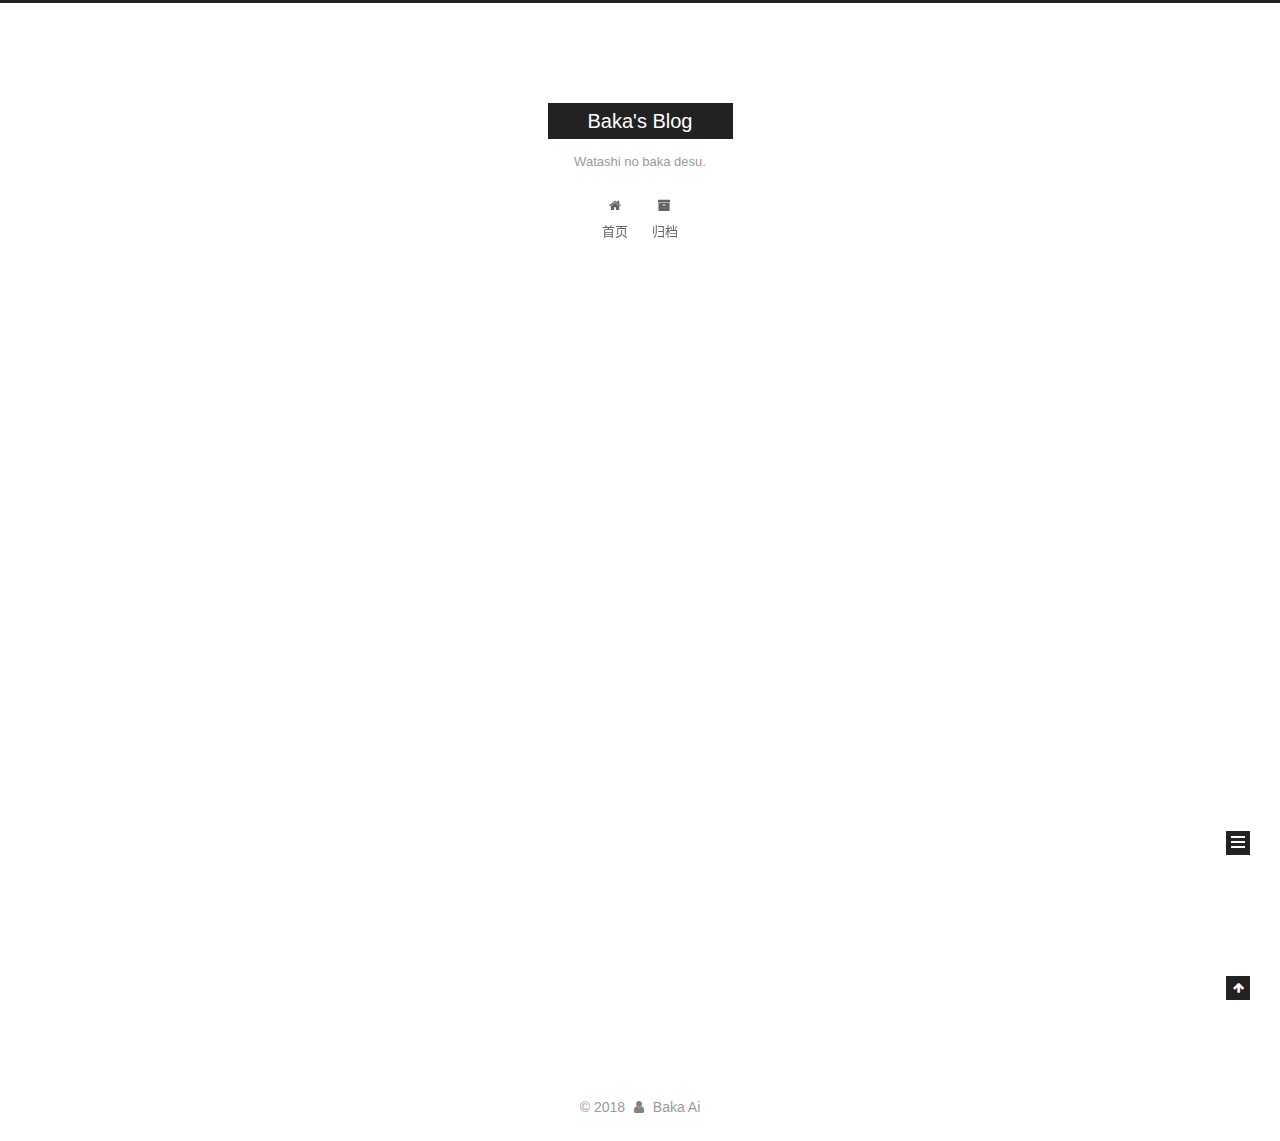
==== index.html @ 1a4aa537 "Site updated: 2018-03-25 15:03:00" ====
<!DOCTYPE html>



  


<html class="theme-next muse use-motion" lang="zh-CN">
<head>
  <meta charset="UTF-8"/>
<meta http-equiv="X-UA-Compatible" content="IE=edge" />
<meta name="viewport" content="width=device-width, initial-scale=1, maximum-scale=2"/>
<meta name="theme-color" content="#222">












<meta http-equiv="Cache-Control" content="no-transform" />
<meta http-equiv="Cache-Control" content="no-siteapp" />






















<link href="/lib/font-awesome/css/font-awesome.min.css?v=4.6.2" rel="stylesheet" type="text/css" />

<link href="/css/main.css?v=6.0.6" rel="stylesheet" type="text/css" />


  <link rel="apple-touch-icon" sizes="180x180" href="/images/apple-touch-icon-next.png?v=6.0.6">


  <link rel="icon" type="image/png" sizes="32x32" href="/images/favicon-32x32-next.png?v=6.0.6">


  <link rel="icon" type="image/png" sizes="16x16" href="/images/favicon-16x16-next.png?v=6.0.6">


  <link rel="mask-icon" href="/images/logo.svg?v=6.0.6" color="#222">









<script type="text/javascript" id="hexo.configurations">
  var NexT = window.NexT || {};
  var CONFIG = {
    root: '/',
    scheme: 'Muse',
    version: '6.0.6',
    sidebar: {"position":"left","display":"post","offset":12,"b2t":false,"scrollpercent":false,"onmobile":false},
    fancybox: false,
    fastclick: false,
    lazyload: false,
    tabs: true,
    motion: {"enable":true,"async":false,"transition":{"post_block":"fadeIn","post_header":"slideDownIn","post_body":"slideDownIn","coll_header":"slideLeftIn","sidebar":"slideUpIn"}},
    algolia: {
      applicationID: '',
      apiKey: '',
      indexName: '',
      hits: {"per_page":10},
      labels: {"input_placeholder":"Search for Posts","hits_empty":"We didn't find any results for the search: ${query}","hits_stats":"${hits} results found in ${time} ms"}
    }
  };
</script>


  




  <meta property="og:type" content="website">
<meta property="og:title" content="Baka&#39;s Blog">
<meta property="og:url" content="http://yoursite.com/index.html">
<meta property="og:site_name" content="Baka&#39;s Blog">
<meta property="og:locale" content="zh-CN">
<meta name="twitter:card" content="summary">
<meta name="twitter:title" content="Baka&#39;s Blog">






  <link rel="canonical" href="http://yoursite.com/"/>



<script type="text/javascript" id="page.configurations">
  CONFIG.page = {
    sidebar: "",
  };
</script>

  <title>Baka's Blog</title>
  









  <noscript>
  <style type="text/css">
    .use-motion .motion-element,
    .use-motion .brand,
    .use-motion .menu-item,
    .sidebar-inner,
    .use-motion .post-block,
    .use-motion .pagination,
    .use-motion .comments,
    .use-motion .post-header,
    .use-motion .post-body,
    .use-motion .collection-title { opacity: initial; }

    .use-motion .logo,
    .use-motion .site-title,
    .use-motion .site-subtitle {
      opacity: initial;
      top: initial;
    }

    .use-motion {
      .logo-line-before i { left: initial; }
      .logo-line-after i { right: initial; }
    }
  </style>
</noscript>

</head>

<body itemscope itemtype="http://schema.org/WebPage" lang="zh-CN">

  
  
    
  

  <div class="container sidebar-position-left 
  page-home">
    <div class="headband"></div>

    <header id="header" class="header" itemscope itemtype="http://schema.org/WPHeader">
      <div class="header-inner"> 

<div class="site-brand-wrapper">
  <div class="site-meta ">
    

    <div class="custom-logo-site-title">
      <a href="/" class="brand" rel="start">
        <span class="logo-line-before"><i></i></span>
        <span class="site-title">Baka's Blog</span>
        <span class="logo-line-after"><i></i></span>
      </a>
    </div>
      
        <p class="site-subtitle">Watashi no baka desu.</p>
      
  </div>

  <div class="site-nav-toggle">
    <button aria-label="切换导航栏">
      <span class="btn-bar"></span>
      <span class="btn-bar"></span>
      <span class="btn-bar"></span>
    </button>
  </div>
</div>

<nav class="site-nav">
  

  
    <ul id="menu" class="menu">
      
        
        
          
  <li class="menu-item menu-item-home">
    <a href="/" rel="section">
      <i class="menu-item-icon fa fa-fw fa-home"></i> <br />首页</a>
</li>

      
        
        
          
  <li class="menu-item menu-item-archives">
    <a href="/archives/" rel="section">
      <i class="menu-item-icon fa fa-fw fa-archive"></i> <br />归档</a>
</li>

      

      
    </ul>
  

  
    

  

  
</nav>


  



 </div>
    </header>

    


    <main id="main" class="main">
      <div class="main-inner">
        <div class="content-wrap">
          
          <div id="content" class="content">
            
  <section id="posts" class="posts-expand">
    
      

  

  
  
  

  

  <article class="post post-type-normal" itemscope itemtype="http://schema.org/Article">
  
  
  
  <div class="post-block">
    <link itemprop="mainEntityOfPage" href="http://yoursite.com/2018/03/25/hello-world/">

    <span hidden itemprop="author" itemscope itemtype="http://schema.org/Person">
      <meta itemprop="name" content="Baka Ai">
      <meta itemprop="description" content="">
      <meta itemprop="image" content="/images/avatar.gif">
    </span>

    <span hidden itemprop="publisher" itemscope itemtype="http://schema.org/Organization">
      <meta itemprop="name" content="Baka's Blog">
    </span>

    
      <header class="post-header">

        
        
          <h1 class="post-title" itemprop="name headline">
                
                <a class="post-title-link" href="/2018/03/25/hello-world/" itemprop="url">Hello World</a></h1>
        

        <div class="post-meta">
          <span class="post-time">
            
              <span class="post-meta-item-icon">
                <i class="fa fa-calendar-o"></i>
              </span>
              
                <span class="post-meta-item-text">发表于</span>
              
              <time title="创建于" itemprop="dateCreated datePublished" datetime="2018-03-25T14:41:55+08:00">2018-03-25</time>
            

            
            

            
          </span>

          

          
            
          

          
          

          

          

          

        </div>
      </header>
    

    
    
    
    <div class="post-body" itemprop="articleBody">

      
      

      
        
          
            <p>Welcome to <a href="https://blog.bakaawt.com/" target="_blank" rel="noopener">Baka’s Blog</a>! This is my first post.<br>欢迎来到我的博客！这是我的第一篇博文！<br>其实这个页面是用来示范的233，毕竟我还没学会MakeDown语言</p>
<h2 id="小标题"><a href="#小标题" class="headerlink" title="小标题"></a>小标题</h2><h3 id="大标题"><a href="#大标题" class="headerlink" title="大标题"></a>大标题</h3><figure class="highlight bash"><table><tr><td class="gutter"><pre><span class="line">1</span><br></pre></td><td class="code"><pre><span class="line">代码</span><br></pre></td></tr></table></figure>
<blockquote class="blockquote-center"><p>blah blah blah</p>
</blockquote>
<blockquote>
<p>内容</p>
</blockquote>
<p><em>强调内容</em></p>

          
        
      
    </div>

    

    
    
    

    

    

    

    <footer class="post-footer">
      

      

      

      
      
        <div class="post-eof"></div>
      
    </footer>
  </div>
  
  
  
  </article>


    
  </section>

  


          </div>
          

        </div>
        
          
  
  <div class="sidebar-toggle">
    <div class="sidebar-toggle-line-wrap">
      <span class="sidebar-toggle-line sidebar-toggle-line-first"></span>
      <span class="sidebar-toggle-line sidebar-toggle-line-middle"></span>
      <span class="sidebar-toggle-line sidebar-toggle-line-last"></span>
    </div>
  </div>

  <aside id="sidebar" class="sidebar">
    
    <div class="sidebar-inner">

      

      

      <section class="site-overview-wrap sidebar-panel sidebar-panel-active">
        <div class="site-overview">
          <div class="site-author motion-element" itemprop="author" itemscope itemtype="http://schema.org/Person">
            
              <p class="site-author-name" itemprop="name">Baka Ai</p>
              <p class="site-description motion-element" itemprop="description"></p>
          </div>

          
            <nav class="site-state motion-element">
              
                <div class="site-state-item site-state-posts">
                
                  <a href="/archives/">
                
                    <span class="site-state-item-count">1</span>
                    <span class="site-state-item-name">日志</span>
                  </a>
                </div>
              

              

              
            </nav>
          

          

          

          
          

          
          

          
            
          
          

        </div>
      </section>

      

      

    </div>
  </aside>


        
      </div>
    </main>

    <footer id="footer" class="footer">
      <div class="footer-inner">
        <div class="copyright">&copy; <span itemprop="copyrightYear">2018</span>
  <span class="with-love" id="animate"> 
    <i class="fa fa-user"></i>
  </span>
  <span class="author" itemprop="copyrightHolder">Baka Ai</span>

  

  
</div>


<!--

  <div class="powered-by">由 <a class="theme-link" target="_blank" href="https://hexo.io">Hexo</a> 强力驱动</div>



  <span class="post-meta-divider">|</span>



  <div class="theme-info">主题 &mdash; <a class="theme-link" target="_blank" href="https://github.com/theme-next/hexo-theme-next">NexT.Muse</a> v6.0.6</div>

-->


        








        
      </div>
    </footer>

    
      <div class="back-to-top">
        <i class="fa fa-arrow-up"></i>
        
      </div>
    

    

  </div>

  

<script type="text/javascript">
  if (Object.prototype.toString.call(window.Promise) !== '[object Function]') {
    window.Promise = null;
  }
</script>


























  
  
    <script type="text/javascript" src="/lib/jquery/index.js?v=2.1.3"></script>
  

  
  
    <script type="text/javascript" src="/lib/velocity/velocity.min.js?v=1.2.1"></script>
  

  
  
    <script type="text/javascript" src="/lib/velocity/velocity.ui.min.js?v=1.2.1"></script>
  


  


  <script type="text/javascript" src="/js/src/utils.js?v=6.0.6"></script>

  <script type="text/javascript" src="/js/src/motion.js?v=6.0.6"></script>



  
  

  

  


  <script type="text/javascript" src="/js/src/bootstrap.js?v=6.0.6"></script>



  



	





  





  










  





  

  

  

  

  
  

  

  

  

  

</body>
</html>
---- css/main.css ----
/* normalize.css v3.0.2 | MIT License | git.io/normalize */
html {
  font-family: sans-serif; /* 1 */
  -ms-text-size-adjust: 100%; /* 2 */
  -webkit-text-size-adjust: 100%; /* 2 */
}
body {
  margin: 0;
}
article,
aside,
details,
figcaption,
figure,
footer,
header,
hgroup,
main,
menu,
nav,
section,
summary {
  display: block;
}
audio,
canvas,
progress,
video {
  display: inline-block; /* 1 */
  vertical-align: baseline; /* 2 */
}
audio:not([controls]) {
  display: none;
  height: 0;
}
[hidden],
template {
  display: none;
}
a {
  background-color: transparent;
}
a:active,
a:hover {
  outline: 0;
}
abbr[title] {
  border-bottom: 1px dotted;
}
b,
strong {
  font-weight: bold;
}
dfn {
  font-style: italic;
}
h1 {
  font-size: 2em;
  margin: 0.67em 0;
}
mark {
  background: #ff0;
  color: #000;
}
small {
  font-size: 80%;
}
sub,
sup {
  font-size: 75%;
  line-height: 0;
  position: relative;
  vertical-align: baseline;
}
sup {
  top: -0.5em;
}
sub {
  bottom: -0.25em;
}
img {
  border: 0;
}
svg:not(:root) {
  overflow: hidden;
}
figure {
  margin: 1em 40px;
}
hr {
  -moz-box-sizing: content-box;
  box-sizing: content-box;
  height: 0;
}
pre {
  overflow: auto;
}
code,
kbd,
pre,
samp {
  font-family: monospace, monospace;
  font-size: 1em;
}
button,
input,
optgroup,
select,
textarea {
  color: inherit; /* 1 */
  font: inherit; /* 2 */
  margin: 0; /* 3 */
}
button {
  overflow: visible;
}
button,
select {
  text-transform: none;
}
button,
html input[type="button"],
input[type="reset"],
input[type="submit"] {
  -webkit-appearance: button; /* 2 */
  cursor: pointer; /* 3 */
}
button[disabled],
html input[disabled] {
  cursor: default;
}
button::-moz-focus-inner,
input::-moz-focus-inner {
  border: 0;
  padding: 0;
}
input {
  line-height: normal;
}
input[type="checkbox"],
input[type="radio"] {
  box-sizing: border-box; /* 1 */
  padding: 0; /* 2 */
}
input[type="number"]::-webkit-inner-spin-button,
input[type="number"]::-webkit-outer-spin-button {
  height: auto;
}
input[type="search"] {
  -webkit-appearance: textfield; /* 1 */
  -moz-box-sizing: content-box;
  -webkit-box-sizing: content-box; /* 2 */
  box-sizing: content-box;
}
input[type="search"]::-webkit-search-cancel-button,
input[type="search"]::-webkit-search-decoration {
  -webkit-appearance: none;
}
fieldset {
  border: 1px solid #c0c0c0;
  margin: 0 2px;
  padding: 0.35em 0.625em 0.75em;
}
legend {
  border: 0; /* 1 */
  padding: 0; /* 2 */
}
textarea {
  overflow: auto;
}
optgroup {
  font-weight: bold;
}
table {
  border-collapse: collapse;
  border-spacing: 0;
}
td,
th {
  padding: 0;
}
::selection {
  background: #262a30;
  color: #fff;
}
body {
  position: relative;
  font-family: 'Lato', "PingFang SC", "Microsoft YaHei", sans-serif;
  font-size: 14px;
  line-height: 2;
  color: #555;
  background: #fff;
}
@media (max-width: 767px) {
  body {
    padding-right: 0 !important;
  }
}
@media (min-width: 768px) and (max-width: 991px) {
  body {
    padding-right: 0 !important;
  }
}
@media (min-width: 1600px) {
  body {
    font-size: 16px;
  }
}
h1,
h2,
h3,
h4,
h5,
h6 {
  margin: 0;
  padding: 0;
  font-weight: bold;
  line-height: 1.5;
  font-family: 'Lato', "PingFang SC", "Microsoft YaHei", sans-serif;
}
h1,
h2,
h3,
h4,
h5,
h6 {
  margin: 20px 0 15px;
}
h1 {
  font-size: 22px;
}
@media (max-width: 767px) {
  h1 {
    font-size: 18px;
  }
}
h2 {
  font-size: 20px;
}
@media (max-width: 767px) {
  h2 {
    font-size: 16px;
  }
}
h3 {
  font-size: 18px;
}
@media (max-width: 767px) {
  h3 {
    font-size: 14px;
  }
}
h4 {
  font-size: 16px;
}
@media (max-width: 767px) {
  h4 {
    font-size: 12px;
  }
}
h5 {
  font-size: 14px;
}
@media (max-width: 767px) {
  h5 {
    font-size: 10px;
  }
}
h6 {
  font-size: 12px;
}
@media (max-width: 767px) {
  h6 {
    font-size: 8px;
  }
}
p {
  margin: 0 0 20px 0;
}
a {
  color: #555;
  text-decoration: none;
  outline: none;
  border-bottom: 1px solid #999;
  word-wrap: break-word;
}
a:hover {
  color: #222;
  border-bottom-color: #222;
}
blockquote {
  margin: 0;
  padding: 0;
}
img {
  display: block;
  margin: auto;
  max-width: 100%;
  height: auto;
}
hr {
  margin: 40px 0;
  height: 3px;
  border: none;
  background-color: #ddd;
  background-image: repeating-linear-gradient(-45deg, #fff, #fff 4px, transparent 4px, transparent 8px);
}
blockquote {
  padding: 0 15px;
  color: #666;
  border-left: 4px solid #ddd;
}
blockquote cite::before {
  content: "-";
  padding: 0 5px;
}
dt {
  font-weight: 700;
}
dd {
  margin: 0;
  padding: 0;
}
kbd {
  border: 1px solid #ccc;
  border-radius: 0.2em;
  box-shadow: 0.1em 0.1em 0.2em rgba(0,0,0,0.1);
  background-color: #f9f9f9;
  font-family: inherit;
  background-image: -webkit-linear-gradient(top, #eee, #fff, #eee);
  padding: 0.1em 0.3em;
  white-space: nowrap;
}
.text-left {
  text-align: left;
}
.text-center {
  text-align: center;
}
.text-right {
  text-align: right;
}
.text-justify {
  text-align: justify;
}
.text-nowrap {
  white-space: nowrap;
}
.text-lowercase {
  text-transform: lowercase;
}
.text-uppercase {
  text-transform: uppercase;
}
.text-capitalize {
  text-transform: capitalize;
}
.center-block {
  display: block;
  margin-left: auto;
  margin-right: auto;
}
.clearfix:before,
.clearfix:after {
  content: " ";
  display: table;
}
.clearfix:after {
  clear: both;
}
.pullquote {
  width: 45%;
}
.pullquote.left {
  float: left;
  margin-left: 5px;
  margin-right: 10px;
}
.pullquote.right {
  float: right;
  margin-left: 10px;
  margin-right: 5px;
}
.affix.affix.affix {
  position: fixed;
}
.translation {
  margin-top: -20px;
  font-size: 14px;
  color: #999;
}
.scrollbar-measure {
  width: 100px;
  height: 100px;
  overflow: scroll;
  position: absolute;
  top: -9999px;
}
.use-motion .motion-element {
  opacity: 0;
}
table {
  margin: 20px 0;
  width: 100%;
  border-collapse: collapse;
  border-spacing: 0;
  border: 1px solid #ddd;
  font-size: 14px;
  word-wrap: break-all;
}
table>tbody>tr:nth-of-type(odd) {
  background-color: #f9f9f9;
}
table>tbody>tr:hover {
  background-color: #f5f5f5;
}
caption,
th,
td {
  padding: 8px;
  text-align: left;
  vertical-align: middle;
  font-weight: normal;
}
th,
td {
  border-bottom: 3px solid #ddd;
  border-right: 1px solid #eee;
}
th {
  padding-bottom: 10px;
  font-weight: 700;
}
td {
  border-bottom-width: 1px;
}
html,
body {
  height: 100%;
}
.container {
  position: relative;
  min-height: 100%;
}
.header-inner {
  margin: 0 auto;
  padding: 100px 0 70px;
  width: 700px;
}
@media (min-width: 1600px) {
  .container .header-inner {
    width: 900px;
  }
}
.main {
  padding-bottom: 150px;
}
.main-inner {
  margin: 0 auto;
  width: 700px;
}
@media (min-width: 1600px) {
  .container .main-inner {
    width: 900px;
  }
}
.footer {
  position: absolute;
  left: 0;
  bottom: 0;
  width: 100%;
  min-height: 50px;
}
.footer-inner {
  box-sizing: border-box;
  margin: 20px auto;
  width: 700px;
}
@media (min-width: 1600px) {
  .container .footer-inner {
    width: 900px;
  }
}
pre,
.highlight {
  overflow: auto;
  margin: 20px 0;
  padding: 0;
  font-size: 14px;
  color: #4d4d4c;
  background: #f7f7f7;
  line-height: 1.6;
}
pre,
code {
  font-family: consolas, Menlo, "PingFang SC", "Microsoft YaHei", monospace;
}
code {
  padding: 2px 4px;
  word-wrap: break-word;
  color: #555;
  background: #eee;
  border-radius: 3px;
  font-size: 14px;
}
pre {
  padding: 10px;
}
pre code {
  padding: 0;
  color: #4d4d4c;
  background: none;
  text-shadow: none;
}
.highlight {
  border-radius: 1px;
}
.highlight pre {
  border: none;
  margin: 0;
  padding: 10px 0;
}
.highlight table {
  margin: 0;
  width: auto;
  border: none;
}
.highlight td {
  border: none;
  padding: 0;
}
.highlight figcaption {
  font-size: 1em;
  color: #4d4d4c;
  line-height: 1em;
  margin-bottom: 1em;
  margin: 0em;
  padding: 0.5em;
  background: #eee;
  border-bottom: 1px solid #e9e9e9;
}
.highlight figcaption:before,
.highlight figcaption:after {
  content: " ";
  display: table;
}
.highlight figcaption:after {
  clear: both;
}
.highlight figcaption a {
  float: right;
  color: #4d4d4c;
}
.highlight figcaption a:hover {
  border-bottom-color: #4d4d4c;
}
.highlight .gutter pre {
  padding-left: 10px;
  padding-right: 10px;
  color: #869194;
  text-align: right;
  background-color: #eff2f3;
}
.highlight .code pre {
  width: 100%;
  padding-left: 10px;
  padding-right: 10px;
  background-color: #f7f7f7;
}
.highlight .line {
  height: 20px;
}
.gutter {
  -webkit-user-select: none;
  -moz-user-select: none;
  -ms-user-select: none;
  user-select: none;
}
.gist table {
  width: auto;
}
.gist table td {
  border: none;
}
pre .deletion {
  background: #fdd;
}
pre .addition {
  background: #dfd;
}
pre .meta {
  color: #8959a8;
}
pre .comment {
  color: #8e908c;
}
pre .variable,
pre .attribute,
pre .tag,
pre .regexp,
pre .ruby .constant,
pre .xml .tag .title,
pre .xml .pi,
pre .xml .doctype,
pre .html .doctype,
pre .css .id,
pre .css .class,
pre .css .pseudo {
  color: #c82829;
}
pre .number,
pre .preprocessor,
pre .built_in,
pre .literal,
pre .params,
pre .constant,
pre .command {
  color: #f5871f;
}
pre .ruby .class .title,
pre .css .rules .attribute,
pre .string,
pre .value,
pre .inheritance,
pre .header,
pre .ruby .symbol,
pre .xml .cdata,
pre .special,
pre .number,
pre .formula {
  color: #718c00;
}
pre .title,
pre .css .hexcolor {
  color: #3e999f;
}
pre .function,
pre .python .decorator,
pre .python .title,
pre .ruby .function .title,
pre .ruby .title .keyword,
pre .perl .sub,
pre .javascript .title,
pre .coffeescript .title {
  color: #4271ae;
}
pre .keyword,
pre .javascript .function {
  color: #8959a8;
}
.full-image.full-image.full-image.full-image {
  border: none;
  max-width: 100%;
  width: auto;
  margin: 20px auto 25px;
}
.blockquote-center,
.page-home .post-type-quote blockquote,
.page-post-detail .post-type-quote blockquote {
  position: relative;
  margin: 40px 0;
  padding: 0;
  border-left: none;
  text-align: center;
}
.blockquote-center::before,
.page-home .post-type-quote blockquote::before,
.page-post-detail .post-type-quote blockquote::before,
.blockquote-center::after,
.page-home .post-type-quote blockquote::after,
.page-post-detail .post-type-quote blockquote::after {
  position: absolute;
  content: ' ';
  display: block;
  width: 100%;
  height: 24px;
  opacity: 0.2;
  background-repeat: no-repeat;
  background-position: 0 -6px;
  background-size: 22px 22px;
}
.blockquote-center::before,
.page-home .post-type-quote blockquote::before,
.page-post-detail .post-type-quote blockquote::before {
  top: -20px;
  background-image: url("../images/quote-l.svg");
  border-top: 1px solid #ccc;
}
.blockquote-center::after,
.page-home .post-type-quote blockquote::after,
.page-post-detail .post-type-quote blockquote::after {
  bottom: -20px;
  background-image: url("../images/quote-r.svg");
  border-bottom: 1px solid #ccc;
  background-position: 100% 8px;
}
.blockquote-center p,
.page-home .post-type-quote blockquote p,
.page-post-detail .post-type-quote blockquote p,
.blockquote-center div,
.page-home .post-type-quote blockquote div,
.page-post-detail .post-type-quote blockquote div {
  text-align: center;
}
.post .post-body .group-picture img {
  box-sizing: border-box;
  padding: 0 3px;
  border: none;
}
.post .group-picture-row {
  overflow: hidden;
  margin-top: 6px;
}
.post .group-picture-row:first-child {
  margin-top: 0;
}
.post .group-picture-column {
  float: left;
}
.page-post-detail .post-body .group-picture-column {
  float: none;
  margin-top: 10px;
  width: auto !important;
}
.page-post-detail .post-body .group-picture-column img {
  margin: 0 auto;
}
.page-archive .group-picture-container {
  overflow: hidden;
}
.page-archive .group-picture-row {
  float: left;
}
.page-archive .group-picture-row:first-child {
  margin-top: 6px;
}
.page-archive .group-picture-column {
  max-width: 150px;
  max-height: 150px;
}
.post-body .note {
  position: relative;
  padding: 15px;
  margin-bottom: 20px;
  border: 1px solid #eee;
  border-left-width: 5px;
  border-radius: 3px;
}
.post-body .note h2,
.post-body .note h3,
.post-body .note h4,
.post-body .note h5,
.post-body .note h6 {
  margin-top: 0;
  margin-bottom: 0;
  border-bottom: initial;
  padding-top: 0 !important;
}
.post-body .note p:first-child,
.post-body .note ul:first-child,
.post-body .note ol:first-child,
.post-body .note table:first-child,
.post-body .note pre:first-child,
.post-body .note blockquote:first-child {
  margin-top: 0;
}
.post-body .note p:last-child,
.post-body .note ul:last-child,
.post-body .note ol:last-child,
.post-body .note table:last-child,
.post-body .note pre:last-child,
.post-body .note blockquote:last-child {
  margin-bottom: 0;
}
.post-body .note.default {
  border-left-color: #777;
}
.post-body .note.default h2,
.post-body .note.default h3,
.post-body .note.default h4,
.post-body .note.default h5,
.post-body .note.default h6 {
  color: #777;
}
.post-body .note.primary {
  border-left-color: #6f42c1;
}
.post-body .note.primary h2,
.post-body .note.primary h3,
.post-body .note.primary h4,
.post-body .note.primary h5,
.post-body .note.primary h6 {
  color: #6f42c1;
}
.post-body .note.info {
  border-left-color: #428bca;
}
.post-body .note.info h2,
.post-body .note.info h3,
.post-body .note.info h4,
.post-body .note.info h5,
.post-body .note.info h6 {
  color: #428bca;
}
.post-body .note.success {
  border-left-color: #5cb85c;
}
.post-body .note.success h2,
.post-body .note.success h3,
.post-body .note.success h4,
.post-body .note.success h5,
.post-body .note.success h6 {
  color: #5cb85c;
}
.post-body .note.warning {
  border-left-color: #f0ad4e;
}
.post-body .note.warning h2,
.post-body .note.warning h3,
.post-body .note.warning h4,
.post-body .note.warning h5,
.post-body .note.warning h6 {
  color: #f0ad4e;
}
.post-body .note.danger {
  border-left-color: #d9534f;
}
.post-body .note.danger h2,
.post-body .note.danger h3,
.post-body .note.danger h4,
.post-body .note.danger h5,
.post-body .note.danger h6 {
  color: #d9534f;
}
.post-body .label {
  display: inline;
  padding: 0 2px;
  white-space: nowrap;
}
.post-body .label.default {
  background-color: #f0f0f0;
}
.post-body .label.primary {
  background-color: #efe6f7;
}
.post-body .label.info {
  background-color: #e5f2f8;
}
.post-body .label.success {
  background-color: #e7f4e9;
}
.post-body .label.warning {
  background-color: #fcf6e1;
}
.post-body .label.danger {
  background-color: #fae8eb;
}
.post-body .tabs {
  position: relative;
  display: block;
  margin-bottom: 20px;
  padding-top: 10px;
}
.post-body .tabs ul.nav-tabs {
  margin: 0;
  padding: 0;
  display: flex;
  margin-bottom: -1px;
}
@media (max-width: 413px) {
  .post-body .tabs ul.nav-tabs {
    display: block;
    margin-bottom: 5px;
  }
}
.post-body .tabs ul.nav-tabs li.tab {
  list-style-type: none !important;
  margin: 0 0.25em 0 0;
  border-top: 3px solid transparent;
  border-left: 1px solid transparent;
  border-right: 1px solid transparent;
}
@media (max-width: 413px) {
  .post-body .tabs ul.nav-tabs li.tab {
    margin: initial;
    border-top: 1px solid transparent;
    border-left: 3px solid transparent;
    border-right: 1px solid transparent;
    border-bottom: 1px solid transparent;
  }
}
.post-body .tabs ul.nav-tabs li.tab a {
  outline: 0;
  border-bottom: initial;
  display: block;
  line-height: 1.8em;
  padding: 0.25em 0.75em;
  transition-duration: 0.2s;
  transition-timing-function: ease-out;
  transition-delay: 0s;
}
.post-body .tabs ul.nav-tabs li.tab a i {
  width: 1.285714285714286em;
}
.post-body .tabs ul.nav-tabs li.tab.active {
  border-top: 3px solid #fc6423;
  border-left: 1px solid #ddd;
  border-right: 1px solid #ddd;
  background-color: #fff;
}
@media (max-width: 413px) {
  .post-body .tabs ul.nav-tabs li.tab.active {
    border-top: 1px solid #ddd;
    border-left: 3px solid #fc6423;
    border-right: 1px solid #ddd;
    border-bottom: 1px solid #ddd;
  }
}
.post-body .tabs ul.nav-tabs li.tab.active a {
  cursor: default;
  color: #555;
}
.post-body .tabs .tab-content {
  background-color: #fff;
}
.post-body .tabs .tab-content .tab-pane {
  border: 1px solid #ddd;
  padding: 20px 20px 0 20px;
}
.post-body .tabs .tab-content .tab-pane:not(.active) {
  display: none !important;
}
.post-body .tabs .tab-content .tab-pane.active {
  display: block !important;
}
.btn {
  display: inline-block;
  padding: 0 20px;
  font-size: 14px;
  color: #fff;
  background: #222;
  border: 2px solid #222;
  text-decoration: none;
  border-radius: 0;
  transition-property: background-color;
  transition-duration: 0.2s;
  transition-timing-function: ease-in-out;
  transition-delay: 0s;
  line-height: 2;
}
.btn:hover {
  border-color: #222;
  color: #222;
  background: #fff;
}
.btn +.btn {
  margin: 0 0 8px 8px;
}
.btn .fa-fw {
  width: 1.285714285714286em;
  text-align: left;
}
.btn-bar {
  display: block;
  width: 22px;
  height: 2px;
  background: #555;
  border-radius: 1px;
}
.btn-bar+.btn-bar {
  margin-top: 4px;
}
.pagination {
  margin: 120px 0 40px;
  text-align: center;
  border-top: 1px solid #eee;
}
.page-number-basic,
.pagination .prev,
.pagination .next,
.pagination .page-number,
.pagination .space {
  display: inline-block;
  position: relative;
  top: -1px;
  margin: 0 10px;
  padding: 0 11px;
}
@media (max-width: 767px) {
  .page-number-basic,
  .pagination .prev,
  .pagination .next,
  .pagination .page-number,
  .pagination .space {
    margin: 0 5px;
  }
}
.pagination .prev,
.pagination .next,
.pagination .page-number {
  border-bottom: 0;
  border-top: 1px solid #eee;
  transition-property: border-color;
  transition-duration: 0.2s;
  transition-timing-function: ease-in-out;
  transition-delay: 0s;
}
.pagination .prev:hover,
.pagination .next:hover,
.pagination .page-number:hover {
  border-top-color: #222;
}
.pagination .space {
  padding: 0;
  margin: 0;
}
.pagination .prev {
  margin-left: 0;
}
.pagination .next {
  margin-right: 0;
}
.pagination .page-number.current {
  color: #fff;
  background: #ccc;
  border-top-color: #ccc;
}
@media (max-width: 767px) {
  .pagination {
    border-top: none;
  }
  .pagination .prev,
  .pagination .next,
  .pagination .page-number {
    margin-bottom: 10px;
    border-top: 0;
    border-bottom: 1px solid #eee;
    padding: 0 10px;
  }
  .pagination .prev:hover,
  .pagination .next:hover,
  .pagination .page-number:hover {
    border-bottom-color: #222;
  }
}
.comments {
  margin: 60px 20px 0;
}
.tag-cloud {
  text-align: center;
}
.tag-cloud a {
  display: inline-block;
  margin: 10px;
}
.back-to-top {
  box-sizing: border-box;
  position: fixed;
  bottom: -100px;
  right: 30px;
  z-index: 1050;
  padding: 0 6px;
  width: 24px;
  background: #222;
  font-size: 12px;
  opacity: 1;
  color: #fff;
  cursor: pointer;
  text-align: center;
  -webkit-transform: translateZ(0);
  transition-property: bottom;
  transition-duration: 0.2s;
  transition-timing-function: ease-in-out;
  transition-delay: 0s;
}
@media (min-width: 768px) and (max-width: 991px) {
  .back-to-top {
    display: none !important;
  }
}
@media (max-width: 767px) {
  .back-to-top {
    display: none !important;
  }
}
.back-to-top.back-to-top-on {
  bottom: 19px;
}
.header {
  background: transparent;
}
.header-inner {
  position: relative;
}
.headband {
  height: 3px;
  background: #222;
}
.site-meta {
  margin: 0;
  text-align: center;
}
@media (max-width: 767px) {
  .site-meta {
    text-align: center;
  }
}
.brand {
  position: relative;
  display: inline-block;
  padding: 0 40px;
  color: #fff;
  background: #222;
  border-bottom: none;
}
.brand:hover {
  color: #fff;
}
.logo {
  display: inline-block;
  margin-right: 5px;
  line-height: 36px;
  vertical-align: top;
}
.site-title {
  display: inline-block;
  vertical-align: top;
  line-height: 36px;
  font-size: 20px;
  font-weight: normal;
  font-family: 'Lato', "PingFang SC", "Microsoft YaHei", sans-serif;
}
.site-subtitle {
  margin-top: 10px;
  font-size: 13px;
  color: #999;
}
.use-motion .brand {
  opacity: 0;
}
.use-motion .logo,
.use-motion .site-title,
.use-motion .site-subtitle {
  opacity: 0;
  position: relative;
  top: -10px;
}
.site-nav-toggle {
  display: none;
  position: absolute;
  top: 10px;
  left: 10px;
}
@media (max-width: 767px) {
  .site-nav-toggle {
    display: block;
  }
}
.site-nav-toggle button {
  margin-top: 2px;
  padding: 9px 10px;
  background: transparent;
  border: none;
}
@media (max-width: 767px) {
  .site-nav {
    display: none;
    margin: 0 -10px;
    padding: 0 10px;
    clear: both;
    border-top: 1px solid #ddd;
  }
}
@media (min-width: 768px) and (max-width: 991px) {
  .site-nav {
    display: block !important;
  }
}
@media (min-width: 992px) {
  .site-nav {
    display: block !important;
  }
}
.menu {
  margin-top: 20px;
  padding-left: 0;
  text-align: center;
}
.menu .menu-item {
  display: inline-block;
  margin: 0 10px;
  list-style: none;
}
@media screen and (max-width: 767px) {
  .menu .menu-item {
    margin-top: 10px;
  }
}
.menu .menu-item a {
  display: block;
  font-size: 13px;
  line-height: inherit;
  border-bottom: 1px solid transparent;
  transition-property: border-color;
  transition-duration: 0.2s;
  transition-timing-function: ease-in-out;
  transition-delay: 0s;
}
.menu .menu-item a:hover {
  border-bottom-color: #222;
}
.menu .menu-item .fa {
  margin-right: 5px;
}
.use-motion .menu-item {
  opacity: 0;
}
.post-body {
  font-family: 'Lato', "PingFang SC", "Microsoft YaHei", sans-serif;
}
@media (max-width: 767px) {
  .post-body {
    word-break: break-word;
  }
}
.post-body .fancybox img {
  display: block !important;
  margin: 0 auto;
  cursor: pointer;
  cursor: zoom-in;
  cursor: -webkit-zoom-in;
}
.post-body .image-caption,
.post-body .figure .caption {
  margin: -20px auto 15px;
  text-align: center;
  font-size: 14px;
  color: #999;
  font-weight: bold;
  line-height: 1;
}
.post-sticky-flag {
  display: inline-block;
  font-size: 16px;
  -ms-transform: rotate(30deg);
  -webkit-transform: rotate(30deg);
  -moz-transform: rotate(30deg);
  -ms-transform: rotate(30deg);
  -o-transform: rotate(30deg);
  transform: rotate(30deg);
}
.use-motion .post-block,
.use-motion .pagination,
.use-motion .comments {
  opacity: 0;
}
.use-motion .post-header {
  opacity: 0;
}
.use-motion .post-body {
  opacity: 0;
}
.use-motion .collection-title {
  opacity: 0;
}
.posts-expand {
  padding-top: 40px;
}
@media (max-width: 767px) {
  .posts-expand {
    margin: 0 20px;
  }
  .post-body pre .gutter pre {
    padding-right: 10px;
  }
  .post-body .highlight {
    margin-left: 0px;
    margin-right: 0px;
    padding: 0;
  }
  .post-body .highlight .gutter pre {
    padding-right: 10px;
  }
}
@media (min-width: 992px) {
  .posts-expand .post-body {
    text-align: justify;
  }
}
.posts-expand .post-body h2,
.posts-expand .post-body h3,
.posts-expand .post-body h4,
.posts-expand .post-body h5,
.posts-expand .post-body h6 {
  padding-top: 10px;
}
.posts-expand .post-body h2 .header-anchor,
.posts-expand .post-body h3 .header-anchor,
.posts-expand .post-body h4 .header-anchor,
.posts-expand .post-body h5 .header-anchor,
.posts-expand .post-body h6 .header-anchor {
  float: right;
  margin-left: 10px;
  color: #ccc;
  border-bottom-style: none;
  visibility: hidden;
}
.posts-expand .post-body h2 .header-anchor:hover,
.posts-expand .post-body h3 .header-anchor:hover,
.posts-expand .post-body h4 .header-anchor:hover,
.posts-expand .post-body h5 .header-anchor:hover,
.posts-expand .post-body h6 .header-anchor:hover {
  color: inherit;
}
.posts-expand .post-body h2:hover .header-anchor,
.posts-expand .post-body h3:hover .header-anchor,
.posts-expand .post-body h4:hover .header-anchor,
.posts-expand .post-body h5:hover .header-anchor,
.posts-expand .post-body h6:hover .header-anchor {
  visibility: visible;
}
.posts-expand .post-body ul li {
  list-style: circle;
}
.posts-expand .post-body img {
  box-sizing: border-box;
  margin: auto;
  padding: 3px;
  border: 1px solid #ddd;
}
.posts-expand .post-body .fancybox img {
  margin: 0 auto 25px;
}
.posts-expand .post-body img {
  margin: 0 auto 25px;
}
@media (max-width: 767px) {
  .posts-collapse {
    margin: 0 20px;
  }
  .posts-collapse .post-title,
  .posts-collapse .post-meta {
    display: block;
    width: auto;
    text-align: left;
  }
}
.posts-collapse {
  position: relative;
  z-index: 1010;
  margin-left: 55px;
}
.posts-collapse::after {
  content: " ";
  position: absolute;
  top: 20px;
  left: 0;
  margin-left: -2px;
  width: 4px;
  height: 100%;
  background: #f5f5f5;
  z-index: -1;
}
@media (max-width: 767px) {
  .posts-collapse {
    margin: 0 20px;
  }
}
.posts-collapse .collection-title {
  position: relative;
  margin: 60px 0;
}
.posts-collapse .collection-title h1,
.posts-collapse .collection-title h2 {
  margin-left: 20px;
}
.posts-collapse .collection-title small {
  color: #bbb;
  margin-left: 5px;
}
.posts-collapse .collection-title::before {
  content: " ";
  position: absolute;
  left: 0;
  top: 50%;
  margin-left: -4px;
  margin-top: -4px;
  width: 8px;
  height: 8px;
  background: #bbb;
  border-radius: 50%;
}
.posts-collapse .post {
  margin: 30px 0;
}
.posts-collapse .post-header {
  position: relative;
  transition-duration: 0.2s;
  transition-timing-function: ease-in-out;
  transition-delay: 0s;
  transition-property: border;
  border-bottom: 1px dashed #ccc;
}
.posts-collapse .post-header::before {
  content: " ";
  position: absolute;
  left: 0;
  top: 12px;
  width: 6px;
  height: 6px;
  margin-left: -4px;
  background: #bbb;
  border-radius: 50%;
  border: 1px solid #fff;
  transition-duration: 0.2s;
  transition-timing-function: ease-in-out;
  transition-delay: 0s;
  transition-property: background;
}
.posts-collapse .post-header:hover {
  border-bottom-color: #666;
}
.posts-collapse .post-header:hover::before {
  background: #222;
}
.posts-collapse .post-meta {
  position: absolute;
  font-size: 12px;
  left: 20px;
  top: 5px;
}
.posts-collapse .post-comments-count {
  display: none;
}
.posts-collapse .post-title {
  margin-left: 60px;
  font-size: 16px;
  font-weight: normal;
  line-height: inherit;
}
.posts-collapse .post-title::after {
  margin-left: 3px;
  opacity: 0.6;
}
.posts-collapse .post-title a {
  color: #666;
  border-bottom: none;
}
.page-home .post-type-quote .post-header,
.page-post-detail .post-type-quote .post-header,
.page-home .post-type-quote .post-tags,
.page-post-detail .post-type-quote .post-tags {
  display: none;
}
.posts-expand .post-title {
  text-align: center;
  word-break: break-word;
  font-weight: 400;
}
.posts-expand .post-title-link {
  display: inline-block;
  position: relative;
  color: #555;
  border-bottom: none;
  line-height: 1.2;
  vertical-align: top;
}
.posts-expand .post-title-link::before {
  content: "";
  position: absolute;
  width: 100%;
  height: 2px;
  bottom: 0;
  left: 0;
  background-color: #000;
  visibility: hidden;
  -webkit-transform: scaleX(0);
  -moz-transform: scaleX(0);
  -ms-transform: scaleX(0);
  -o-transform: scaleX(0);
  transform: scaleX(0);
  transition-duration: 0.2s;
  transition-timing-function: ease-in-out;
  transition-delay: 0s;
}
.posts-expand .post-title-link:hover::before {
  visibility: visible;
  -webkit-transform: scaleX(1);
  -moz-transform: scaleX(1);
  -ms-transform: scaleX(1);
  -o-transform: scaleX(1);
  transform: scaleX(1);
}
.posts-expand .post-title-link .fa {
  font-size: 16px;
}
.posts-expand .post-meta {
  margin: 3px 0 60px 0;
  color: #999;
  font-family: 'Lato', "PingFang SC", "Microsoft YaHei", sans-serif;
  font-size: 12px;
  text-align: center;
}
.posts-expand .post-meta .post-category-list {
  display: inline-block;
  margin: 0;
  padding: 3px;
}
.posts-expand .post-meta .post-category-list-link {
  color: #999;
}
.posts-expand .post-meta .post-description {
  font-size: 14px;
  margin-top: 2px;
}
.post-meta-divider {
  margin: 0 0.5em;
}
.post-meta-item-icon {
  margin-right: 3px;
}
@media (min-width: 768px) and (max-width: 991px) {
  .post-meta-item-icon {
    display: inline-block;
  }
}
@media (max-width: 767px) {
  .post-meta-item-icon {
    display: inline-block;
  }
}
@media (min-width: 768px) and (max-width: 991px) {
  .post-meta-item-text {
    display: none;
  }
}
@media (max-width: 767px) {
  .post-meta-item-text {
    display: none;
  }
}
.post-button {
  margin-top: 40px;
}
.posts-expand .post-tags {
  margin-top: 40px;
  text-align: center;
}
.posts-expand .post-tags a {
  display: inline-block;
  margin-right: 10px;
  font-size: 13px;
}
.post-nav {
  display: table;
  margin-top: 15px;
  width: 100%;
  border-top: 1px solid #eee;
}
.post-nav-divider {
  display: table-cell;
  width: 10%;
}
.post-nav-item {
  display: table-cell;
  padding: 10px 0 0 0;
  width: 45%;
  vertical-align: top;
}
.post-nav-item a {
  position: relative;
  display: block;
  line-height: 25px;
  font-size: 14px;
  color: #555;
  border-bottom: none;
}
.post-nav-item a:hover {
  color: #222;
  border-bottom: none;
}
.post-nav-item a:active {
  top: 2px;
}
.post-nav-item .fa {
  position: absolute;
  top: 8px;
  left: 0;
  font-size: 12px;
}
.post-nav-next a {
  padding-left: 15px;
}
.post-nav-prev {
  text-align: right;
}
.post-nav-prev a {
  padding-right: 15px;
}
.post-nav-prev .fa {
  right: 0;
  left: auto;
}
.posts-expand .post-eof {
  display: block;
  margin: 80px auto 60px;
  width: 8%;
  height: 1px;
  background: #ccc;
  text-align: center;
}
.post:last-child .post-eof.post-eof.post-eof {
  display: none;
}
.post-gallery {
  display: table;
  table-layout: fixed;
  width: 100%;
  border-collapse: separate;
}
.post-gallery-row {
  display: table-row;
}
.post-gallery .post-gallery-img {
  display: table-cell;
  text-align: center;
  vertical-align: middle;
  border: none;
}
.post-gallery .post-gallery-img img {
  max-width: 100%;
  max-height: 100%;
  border: none;
}
.fancybox-close,
.fancybox-close:hover {
  border: none;
}
.rtl.post-body p,
.rtl.post-body a,
.rtl.post-body h1,
.rtl.post-body h2,
.rtl.post-body h3,
.rtl.post-body h4,
.rtl.post-body h5,
.rtl.post-body h6,
.rtl.post-body li,
.rtl.post-body ul,
.rtl.post-body ol {
  direction: rtl;
  font-family: UKIJ Ekran;
}
.rtl.post-title {
  font-family: UKIJ Ekran;
}
.sidebar {
  position: fixed;
  right: 0;
  top: 0;
  bottom: 0;
  width: 0;
  z-index: 1040;
  box-shadow: inset 0 2px 6px #000;
  background: #222;
  -webkit-transform: translateZ(0);
}
.sidebar a,
.sidebar .exturl {
  color: #999;
  border-bottom-color: #555;
}
.sidebar a:hover,
.sidebar .exturl:hover {
  color: #eee;
}
@media (min-width: 768px) and (max-width: 991px) {
  .sidebar {
    display: none !important;
  }
}
@media (max-width: 767px) {
  .sidebar {
    display: none !important;
  }
}
.sidebar-inner {
  position: relative;
  padding: 20px 10px;
  color: #999;
  text-align: center;
}
.site-overview-wrap {
  overflow: hidden;
}
.site-overview {
  overflow-y: auto;
  overflow-x: hidden;
}
.sidebar-toggle {
  position: fixed;
  right: 30px;
  bottom: 45px;
  width: 14px;
  height: 14px;
  padding: 5px;
  background: #222;
  line-height: 0;
  z-index: 1050;
  cursor: pointer;
  -webkit-transform: translateZ(0);
}
@media (min-width: 768px) and (max-width: 991px) {
  .sidebar-toggle {
    display: none !important;
  }
}
@media (max-width: 767px) {
  .sidebar-toggle {
    display: none !important;
  }
}
.sidebar-toggle-line {
  position: relative;
  display: inline-block;
  vertical-align: top;
  height: 2px;
  width: 100%;
  background: #fff;
  margin-top: 3px;
}
.sidebar-toggle-line:first-child {
  margin-top: 0;
}
.site-author-image {
  display: block;
  margin: 0 auto;
  padding: 2px;
  max-width: 96px;
  height: auto;
  border: 2px solid #333;
}
.site-author-name {
  margin: 5px 0 0;
  text-align: center;
  color: #f5f5f5;
  font-weight: normal;
}
.site-description {
  margin-top: 5px;
  text-align: center;
  font-size: 14px;
  color: #999;
}
.site-state {
  overflow: hidden;
  line-height: 1.4;
  white-space: nowrap;
  text-align: center;
}
.site-state-item {
  display: inline-block;
  padding: 0 15px;
  border-left: 1px solid #333;
}
.site-state-item:first-child {
  border-left: none;
}
.site-state-item a {
  border-bottom: none;
}
.site-state-item-count {
  display: block;
  text-align: center;
  color: inherit;
  font-weight: 600;
  font-size: 18px;
}
.site-state-item-name {
  font-size: 13px;
  color: inherit;
}
.feed-link {
  margin-top: 20px;
}
.feed-link a {
  display: inline-block;
  padding: 0 15px;
  color: #fc6423;
  border: 1px solid #fc6423;
  border-radius: 4px;
}
.feed-link a i {
  color: #fc6423;
  font-size: 14px;
}
.feed-link a:hover {
  color: #fff;
  background: #fc6423;
}
.feed-link a:hover i {
  color: #fff;
}
.links-of-author {
  margin-top: 20px;
}
.links-of-author a,
.links-of-author .exturl {
  display: inline-block;
  vertical-align: middle;
  margin-right: 10px;
  margin-bottom: 10px;
  border-bottom-color: #555;
  font-size: 13px;
}
.links-of-author a:before,
.links-of-author .exturl:before {
  display: inline-block;
  vertical-align: middle;
  margin-right: 3px;
  content: " ";
  width: 4px;
  height: 4px;
  border-radius: 50%;
  background: #1130f5;
}
.links-of-blogroll {
  font-size: 13px;
}
.links-of-blogroll-title {
  margin-top: 20px;
  font-size: 14px;
  font-weight: 600;
}
.links-of-blogroll-list {
  margin: 0;
  padding: 0;
  list-style: none;
}
.links-of-blogroll-item {
  padding: 2px 10px;
}
.links-of-blogroll-item a {
  max-width: 280px;
  box-sizing: border-box;
  display: inline-block;
  overflow: hidden;
  white-space: nowrap;
  text-overflow: ellipsis;
}
.sidebar-nav {
  margin: 0 0 20px;
  padding-left: 0;
}
.sidebar-nav li {
  display: inline-block;
  cursor: pointer;
  border-bottom: 1px solid transparent;
  font-size: 14px;
  color: #555;
}
.sidebar-nav li:hover {
  color: #f5f5f5;
}
.page-post-detail .sidebar-nav-toc {
  padding: 0 5px;
}
.page-post-detail .sidebar-nav-overview {
  margin-left: 10px;
}
.sidebar-nav .sidebar-nav-active {
  color: #87daff;
  border-bottom-color: #87daff;
}
.sidebar-nav .sidebar-nav-active:hover {
  color: #87daff;
}
.sidebar-panel {
  display: none;
}
.sidebar-panel-active {
  display: block;
}
.post-toc-empty {
  font-size: 14px;
  color: #666;
}
.post-toc-wrap {
  overflow: hidden;
}
.post-toc {
  overflow: auto;
}
.post-toc ol {
  margin: 0;
  padding: 0 2px 5px 10px;
  text-align: left;
  list-style: none;
  font-size: 14px;
}
.post-toc ol > ol {
  padding-left: 0;
}
.post-toc ol a {
  transition-duration: 0.2s;
  transition-timing-function: ease-in-out;
  transition-delay: 0s;
  transition-property: all;
  color: #999;
  border-bottom-color: #555;
}
.post-toc ol a:hover {
  color: #ccc;
  border-bottom-color: #ccc;
}
.post-toc .nav-item {
  overflow: hidden;
  text-overflow: ellipsis;
  white-space: nowrap;
  line-height: 1.8;
}
.post-toc .nav .nav-child {
  display: none;
}
.post-toc .nav .active > .nav-child {
  display: block;
}
.post-toc .nav .active-current > .nav-child {
  display: block;
}
.post-toc .nav .active-current > .nav-child > .nav-item {
  display: block;
}
.post-toc .nav .active > a {
  color: #87daff;
  border-bottom-color: #87daff;
}
.post-toc .nav .active-current > a {
  color: #87daff;
}
.post-toc .nav .active-current > a:hover {
  color: #87daff;
}
.footer {
  font-size: 14px;
  color: #999;
}
.footer img {
  border: none;
}
.footer-inner {
  text-align: center;
}
.with-love {
  display: inline-block;
  margin: 0 5px;
  color: #808080;
}
.powered-by,
.theme-info {
  display: inline-block;
}
.cc-license {
  margin-top: 10px;
  text-align: center;
}
.cc-license .cc-opacity {
  opacity: 0.7;
  border-bottom: none;
}
.cc-license .cc-opacity:hover {
  opacity: 0.9;
}
.cc-license img {
  display: inline-block;
}
@-moz-keyframes iconAnimate {
  0%, 100% {
    -webkit-transform: scale(1);
    -moz-transform: scale(1);
    -ms-transform: scale(1);
    -o-transform: scale(1);
    transform: scale(1);
  }
  10%, 30% {
    -webkit-transform: scale(0.9);
    -moz-transform: scale(0.9);
    -ms-transform: scale(0.9);
    -o-transform: scale(0.9);
    transform: scale(0.9);
  }
  20%, 40%, 60%, 80% {
    -webkit-transform: scale(1.1);
    -moz-transform: scale(1.1);
    -ms-transform: scale(1.1);
    -o-transform: scale(1.1);
    transform: scale(1.1);
  }
  50%, 70% {
    -webkit-transform: scale(1.1);
    -moz-transform: scale(1.1);
    -ms-transform: scale(1.1);
    -o-transform: scale(1.1);
    transform: scale(1.1);
  }
}
@-webkit-keyframes iconAnimate {
  0%, 100% {
    -webkit-transform: scale(1);
    -moz-transform: scale(1);
    -ms-transform: scale(1);
    -o-transform: scale(1);
    transform: scale(1);
  }
  10%, 30% {
    -webkit-transform: scale(0.9);
    -moz-transform: scale(0.9);
    -ms-transform: scale(0.9);
    -o-transform: scale(0.9);
    transform: scale(0.9);
  }
  20%, 40%, 60%, 80% {
    -webkit-transform: scale(1.1);
    -moz-transform: scale(1.1);
    -ms-transform: scale(1.1);
    -o-transform: scale(1.1);
    transform: scale(1.1);
  }
  50%, 70% {
    -webkit-transform: scale(1.1);
    -moz-transform: scale(1.1);
    -ms-transform: scale(1.1);
    -o-transform: scale(1.1);
    transform: scale(1.1);
  }
}
@-o-keyframes iconAnimate {
  0%, 100% {
    -webkit-transform: scale(1);
    -moz-transform: scale(1);
    -ms-transform: scale(1);
    -o-transform: scale(1);
    transform: scale(1);
  }
  10%, 30% {
    -webkit-transform: scale(0.9);
    -moz-transform: scale(0.9);
    -ms-transform: scale(0.9);
    -o-transform: scale(0.9);
    transform: scale(0.9);
  }
  20%, 40%, 60%, 80% {
    -webkit-transform: scale(1.1);
    -moz-transform: scale(1.1);
    -ms-transform: scale(1.1);
    -o-transform: scale(1.1);
    transform: scale(1.1);
  }
  50%, 70% {
    -webkit-transform: scale(1.1);
    -moz-transform: scale(1.1);
    -ms-transform: scale(1.1);
    -o-transform: scale(1.1);
    transform: scale(1.1);
  }
}
@keyframes iconAnimate {
  0%, 100% {
    -webkit-transform: scale(1);
    -moz-transform: scale(1);
    -ms-transform: scale(1);
    -o-transform: scale(1);
    transform: scale(1);
  }
  10%, 30% {
    -webkit-transform: scale(0.9);
    -moz-transform: scale(0.9);
    -ms-transform: scale(0.9);
    -o-transform: scale(0.9);
    transform: scale(0.9);
  }
  20%, 40%, 60%, 80% {
    -webkit-transform: scale(1.1);
    -moz-transform: scale(1.1);
    -ms-transform: scale(1.1);
    -o-transform: scale(1.1);
    transform: scale(1.1);
  }
  50%, 70% {
    -webkit-transform: scale(1.1);
    -moz-transform: scale(1.1);
    -ms-transform: scale(1.1);
    -o-transform: scale(1.1);
    transform: scale(1.1);
  }
}
.post-spread {
  margin-top: 20px;
  text-align: center;
}
.jiathis_style {
  display: inline-block;
}
.jiathis_style a {
  border: none;
}
.fa {
  font-family: FontAwesome !important;
}
.post-spread {
  margin-top: 20px;
  text-align: center;
}
.bdshare-slide-button-box a {
  border: none;
}
.bdsharebuttonbox {
  display: inline-block;
}
.bdsharebuttonbox a {
  border: none;
}
.local-search-pop-overlay {
  position: fixed;
  width: 100%;
  height: 100%;
  top: 0;
  left: 0;
  z-index: 2080;
  background-color: rgba(0,0,0,0.3);
}
.local-search-popup {
  display: none;
  position: fixed;
  top: 10%;
  left: 50%;
  margin-left: -350px;
  width: 700px;
  height: 80%;
  padding: 0;
  background: #fff;
  color: #333;
  z-index: 9999;
  border-radius: 5px;
}
@media (max-width: 767px) {
  .local-search-popup {
    padding: 0;
    top: 0;
    left: 0;
    margin: 0;
    width: 100%;
    height: 100%;
    border-radius: 0;
  }
}
.local-search-popup ul.search-result-list {
  padding: 0;
  margin: 0 5px;
}
.local-search-popup p.search-result {
  border-bottom: 1px dashed #ccc;
  padding: 5px 0;
}
.local-search-popup a.search-result-title {
  font-weight: bold;
  font-size: 16px;
}
.local-search-popup .search-keyword {
  border-bottom: 1px dashed #f00;
  font-weight: bold;
  color: #f00;
}
.local-search-popup .local-search-header {
  padding: 5px;
  height: 36px;
  background: #f5f5f5;
  border-top-left-radius: 5px;
  border-top-right-radius: 5px;
}
.local-search-popup #local-search-result {
  overflow: auto;
  position: relative;
  padding: 5px 25px;
  height: calc(100% - 55px);
}
.local-search-popup .local-search-input-wrapper {
  display: inline-block;
  width: calc(100% - 90px);
  height: 36px;
  line-height: 36px;
  padding: 0 5px;
}
.local-search-popup .local-search-input-wrapper input {
  padding: 8px 0;
  height: 20px;
  display: block;
  width: 100%;
  outline: none;
  border: none;
  background: transparent;
  vertical-align: middle;
}
.local-search-popup .search-icon,
.local-search-popup .popup-btn-close {
  display: inline-block;
  font-size: 18px;
  color: #999;
  height: 36px;
  width: 18px;
  padding-left: 10px;
  padding-right: 10px;
}
.local-search-popup .search-icon {
  float: left;
}
.local-search-popup .popup-btn-close {
  border-left: 1px solid #eee;
  float: right;
  cursor: pointer;
}
.local-search-popup #no-result {
  position: absolute;
  left: 50%;
  top: 50%;
  -webkit-transform: translate(-50%, -50%);
  -webkit-transform: translate(-50%, -50%);
  -moz-transform: translate(-50%, -50%);
  -ms-transform: translate(-50%, -50%);
  -o-transform: translate(-50%, -50%);
  transform: translate(-50%, -50%);
  color: #ccc;
}
.site-uv,
.site-pv,
.page-pv {
  display: inline-block;
}
.site-uv .busuanzi-value,
.site-pv .busuanzi-value,
.page-pv .busuanzi-value {
  margin: 0 5px;
}
.page-archive .archive-page-counter {
  position: relative;
  top: 3px;
  left: 20px;
}
@media (max-width: 767px) {
  .page-archive .archive-page-counter {
    top: 5px;
  }
}
.page-archive .posts-collapse .archive-move-on {
  position: absolute;
  top: 11px;
  left: 0;
  margin-left: -6px;
  width: 10px;
  height: 10px;
  opacity: 0.5;
  background: #555;
  border: 1px solid #fff;
  border-radius: 50%;
}
.category-all-page .category-all-title {
  text-align: center;
}
.category-all-page .category-all {
  margin-top: 20px;
}
.category-all-page .category-list {
  margin: 0;
  padding: 0;
  list-style: none;
}
.category-all-page .category-list-item {
  margin: 5px 10px;
}
.category-all-page .category-list-count {
  color: #bbb;
}
.category-all-page .category-list-count:before {
  display: inline;
  content: " (";
}
.category-all-page .category-list-count:after {
  display: inline;
  content: ") ";
}
.category-all-page .category-list-child {
  padding-left: 10px;
}
#schedule ul#event-list {
  padding-left: 30px;
}
#schedule ul#event-list hr {
  margin: 20px 0 45px 0 !important;
  background: #222;
}
#schedule ul#event-list hr:after {
  display: inline-block;
  content: 'NOW';
  background: #222;
  color: #fff;
  font-weight: bold;
  text-align: right;
  padding: 0 5px;
}
#schedule ul#event-list li.event {
  margin: 20px 0px;
  background: #f9f9f9;
  padding-left: 10px;
  min-height: 40px;
}
#schedule ul#event-list li.event h2.event-summary {
  margin: 0;
  padding-bottom: 3px;
}
#schedule ul#event-list li.event h2.event-summary:before {
  display: inline-block;
  font-family: FontAwesome;
  font-size: 8px;
  content: '\f111';
  vertical-align: middle;
  margin-right: 25px;
  color: #bbb;
}
#schedule ul#event-list li.event span.event-relative-time {
  display: inline-block;
  font-size: 12px;
  font-weight: 400;
  padding-left: 12px;
  color: #bbb;
}
#schedule ul#event-list li.event span.event-details {
  display: block;
  color: #bbb;
  margin-left: 56px;
  padding-top: 3px;
  padding-bottom: 6px;
  text-indent: -24px;
  line-height: 18px;
}
#schedule ul#event-list li.event span.event-details:before {
  text-indent: 0;
  display: inline-block;
  width: 14px;
  font-family: FontAwesome;
  text-align: center;
  margin-right: 9px;
  color: #bbb;
}
#schedule ul#event-list li.event span.event-details.event-location:before {
  content: '\f041';
}
#schedule ul#event-list li.event span.event-details.event-duration:before {
  content: '\f017';
}
#schedule ul#event-list li.event-past {
  background: #fcfcfc;
}
#schedule ul#event-list li.event-past > * {
  opacity: 0.6;
}
#schedule ul#event-list li.event-past h2.event-summary {
  color: #bbb;
}
#schedule ul#event-list li.event-past h2.event-summary:before {
  color: #dfdfdf;
}
#schedule ul#event-list li.event-now {
  background: #222;
  color: #fff;
  padding: 15px 0 15px 10px;
}
#schedule ul#event-list li.event-now h2.event-summary:before {
  -webkit-transform: scale(1.2);
  -moz-transform: scale(1.2);
  -ms-transform: scale(1.2);
  -o-transform: scale(1.2);
  transform: scale(1.2);
  color: #fff;
  animation: dot-flash 1s alternate infinite ease-in-out;
}
#schedule ul#event-list li.event-now * {
  color: #fff !important;
}
@-moz-keyframes dot-flash {
  from {
    opacity: 1;
    -webkit-transform: scale(1.1);
    -moz-transform: scale(1.1);
    -ms-transform: scale(1.1);
    -o-transform: scale(1.1);
    transform: scale(1.1);
  }
  to {
    opacity: 0;
    -webkit-transform: scale(1);
    -moz-transform: scale(1);
    -ms-transform: scale(1);
    -o-transform: scale(1);
    transform: scale(1);
  }
}
@-webkit-keyframes dot-flash {
  from {
    opacity: 1;
    -webkit-transform: scale(1.1);
    -moz-transform: scale(1.1);
    -ms-transform: scale(1.1);
    -o-transform: scale(1.1);
    transform: scale(1.1);
  }
  to {
    opacity: 0;
    -webkit-transform: scale(1);
    -moz-transform: scale(1);
    -ms-transform: scale(1);
    -o-transform: scale(1);
    transform: scale(1);
  }
}
@-o-keyframes dot-flash {
  from {
    opacity: 1;
    -webkit-transform: scale(1.1);
    -moz-transform: scale(1.1);
    -ms-transform: scale(1.1);
    -o-transform: scale(1.1);
    transform: scale(1.1);
  }
  to {
    opacity: 0;
    -webkit-transform: scale(1);
    -moz-transform: scale(1);
    -ms-transform: scale(1);
    -o-transform: scale(1);
    transform: scale(1);
  }
}
@keyframes dot-flash {
  from {
    opacity: 1;
    -webkit-transform: scale(1.1);
    -moz-transform: scale(1.1);
    -ms-transform: scale(1.1);
    -o-transform: scale(1.1);
    transform: scale(1.1);
  }
  to {
    opacity: 0;
    -webkit-transform: scale(1);
    -moz-transform: scale(1);
    -ms-transform: scale(1);
    -o-transform: scale(1);
    transform: scale(1);
  }
}
.page-post-detail .sidebar-toggle-line {
  background: #87daff;
}
.page-post-detail .comments {
  overflow: hidden;
}
ul.breadcrumb {
  list-style: none;
  margin: 1em 0;
  padding: 0 2em;
  text-align: center;
  font-size: 12px;
}
ul.breadcrumb li {
  display: inline;
}
ul.breadcrumb li+li:before {
  padding: 0.5em;
  font-weight: normal;
  content: "/\00a0";
}
ul.breadcrumb li+li:last-child {
  font-weight: bold;
}
@media (max-width: 767px) {
  .header-inner,
  .container .main-inner,
  .footer-inner {
    width: auto;
  }
}
embed {
  display: block;
  margin: 0px auto 25px auto;
}
.custom-logo .site-meta-headline {
  text-align: center;
}
.custom-logo .brand {
  background: none;
}
.custom-logo .site-title {
  margin: 10px auto 0;
  font-size: 24px;
  color: #222;
}
.custom-logo .site-title a {
  border: none;
}
.custom-logo-image {
  margin: 0 auto;
  padding: 5px;
  max-width: 150px;
  background: #fff;
}
@media (max-width: 767px) {
  .site-nav {
    position: absolute;
    left: 0;
    top: 52px;
    margin: 0;
    width: 100%;
    padding: 0;
    background: #fff;
    border-bottom: 1px solid #ddd;
    z-index: 1030;
  }
}
@media (max-width: 767px) {
  .menu {
    text-align: left;
  }
}
@media (max-width: 767px) {
  .menu .menu-item {
    display: block;
    margin: 0 10px;
    vertical-align: top;
  }
}
.menu .menu-item .badge {
  display: inline-block;
  padding: 1px 4px;
  margin-left: 5px;
  font-weight: 700;
  line-height: 1;
  text-align: center;
  white-space: nowrap;
  background-color: #eee;
}
@media (max-width: 767px) {
  .menu .menu-item .badge {
    float: right;
    margin: 0.35em 0 0 0;
  }
}
@media (max-width: 767px) {
  .menu .menu-item br {
    display: none;
  }
}
@media (max-width: 767px) {
  .menu .menu-item a {
    padding: 5px 10px;
    border-bottom-color: #fff !important;
  }
}
.menu .menu-item .fa {
  margin-right: 0;
}
.menu-item-active a {
  border-bottom-color: #222 !important;
  color: #222;
}
@media (max-width: 767px) {
  .menu-item-active a {
    border-bottom-color: #fff !important;
  }
}
.site-search form {
  display: none;
}
.links-of-blogroll-inline .links-of-blogroll-item {
  display: inline-block;
}
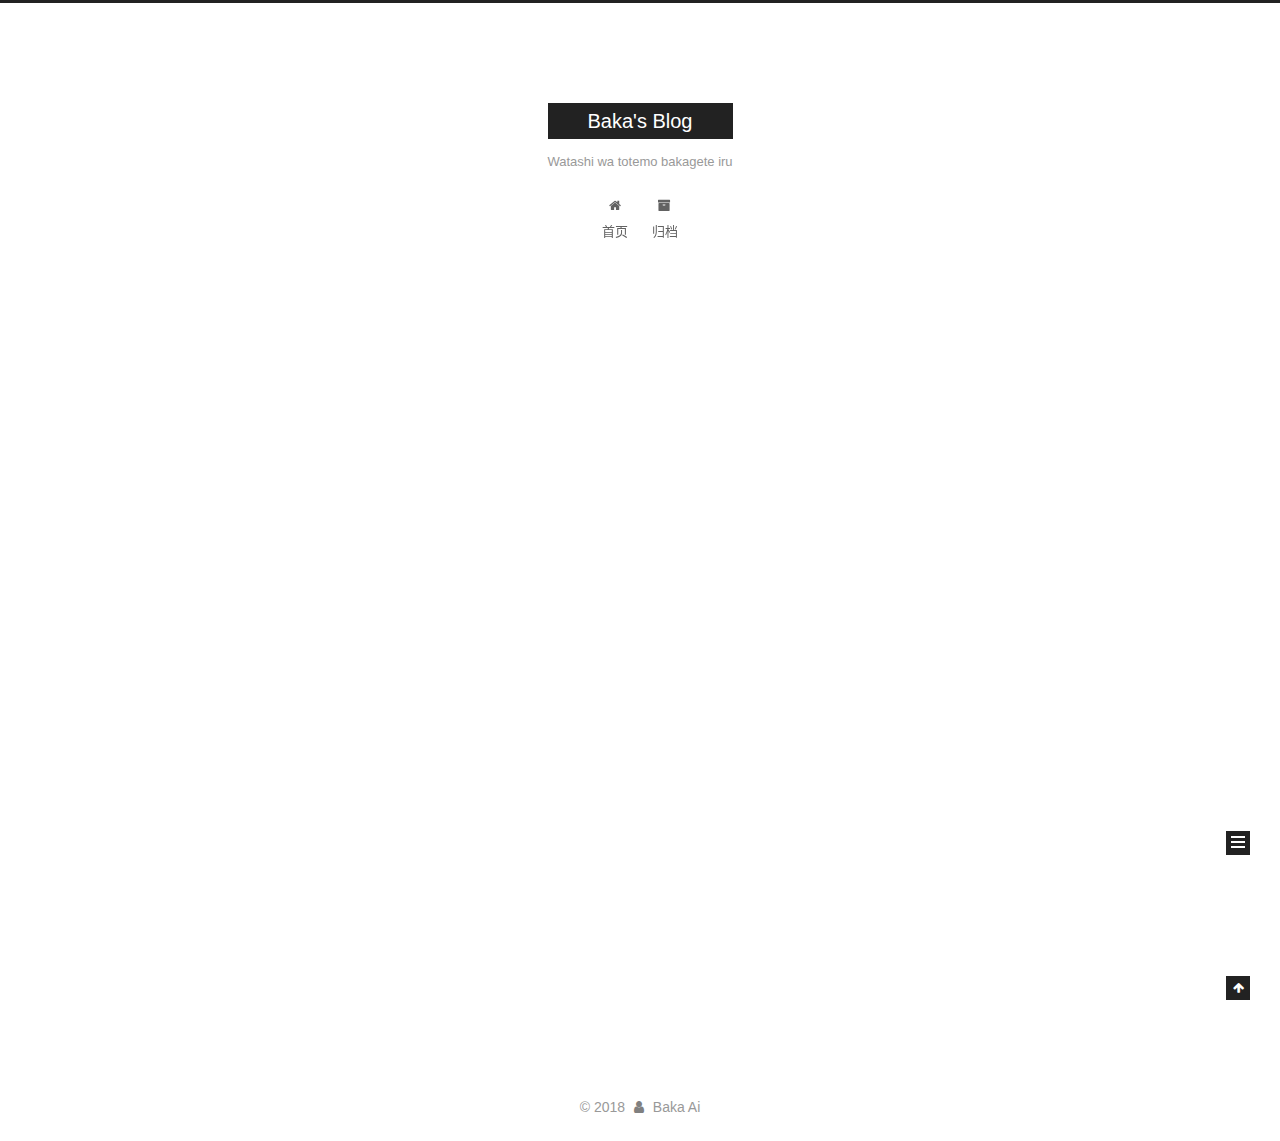
==== commit b44e7547: "Site updated: 2018-03-25 15:05:32" ====
--- a/index.html
+++ b/index.html
@@ -188,7 +188,7 @@
       </a>
     </div>
       
-        <p class="site-subtitle">Watashi no baka desu.</p>
+        <p class="site-subtitle">Watashi wa totemo bakagete iru</p>
       
   </div>
 
--- a/css/main.css
+++ b/css/main.css
@@ -1821,7 +1821,7 @@
   width: 4px;
   height: 4px;
   border-radius: 50%;
-  background: #1130f5;
+  background: #1aabff;
 }
 .links-of-blogroll {
   font-size: 13px;
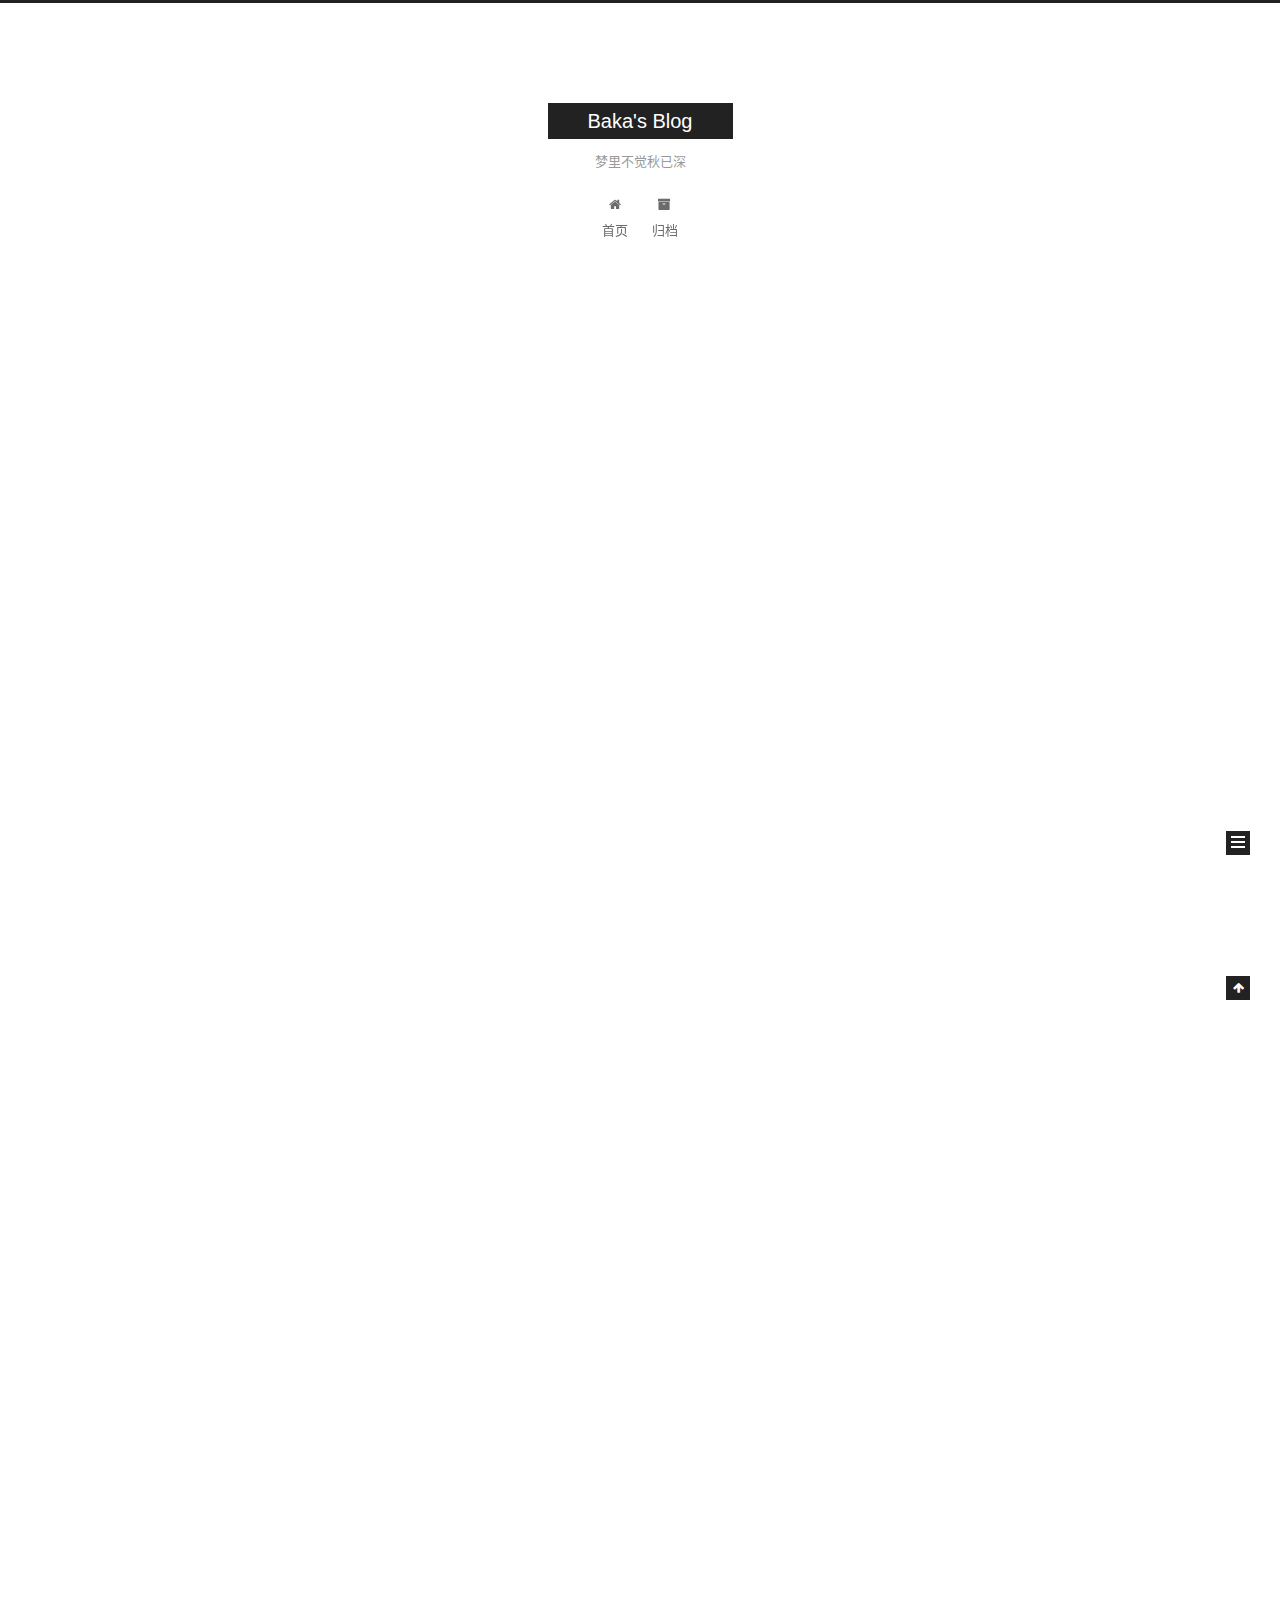
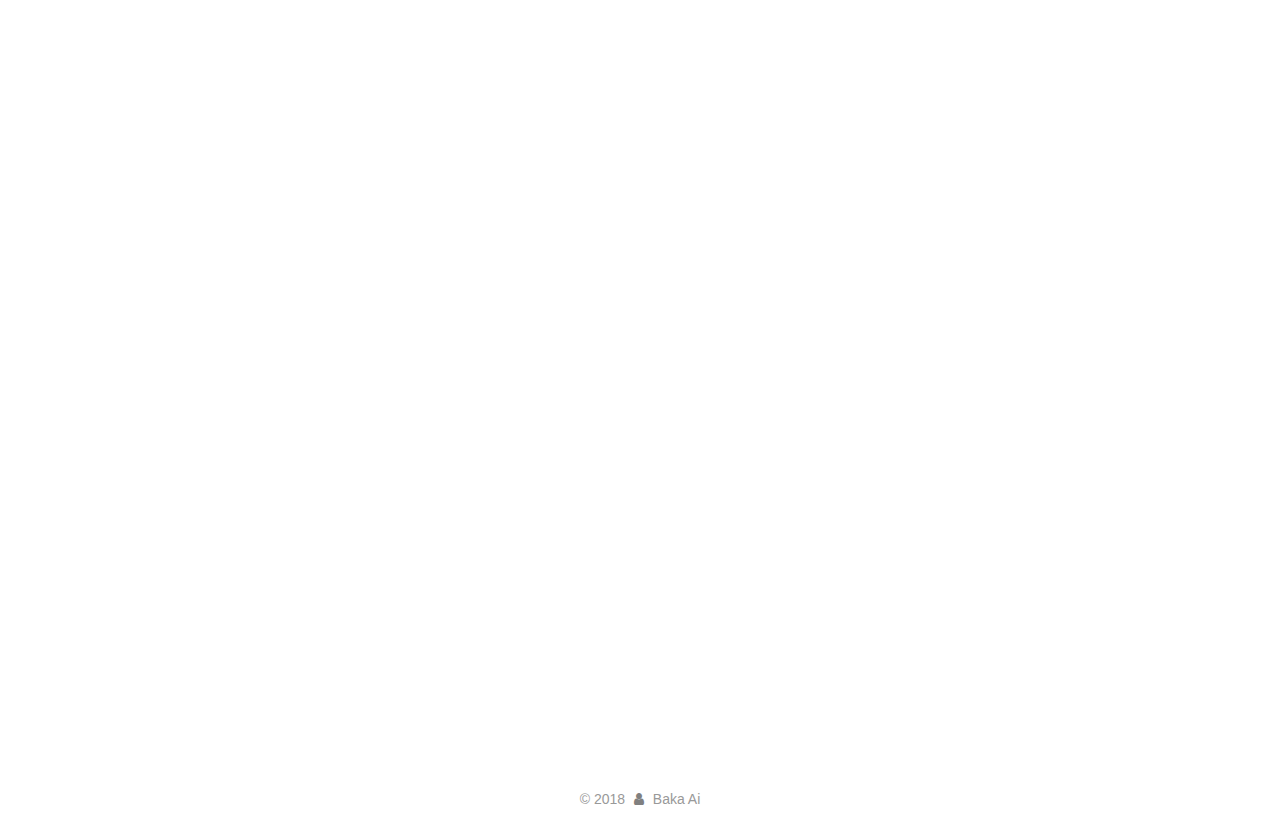
==== commit 31268312: "Site updated: 2018-03-25 15:33:56" ====
--- a/index.html
+++ b/index.html
@@ -188,7 +188,7 @@
       </a>
     </div>
       
-        <p class="site-subtitle">Watashi wa totemo bakagete iru</p>
+        <p class="site-subtitle">梦里不觉秋已深</p>
       
   </div>
 
@@ -272,6 +272,132 @@
   
   
   <div class="post-block">
+    <link itemprop="mainEntityOfPage" href="http://yoursite.com/2018/03/25/zhexueavhao/">
+
+    <span hidden itemprop="author" itemscope itemtype="http://schema.org/Person">
+      <meta itemprop="name" content="Baka Ai">
+      <meta itemprop="description" content="">
+      <meta itemprop="image" content="/images/avatar.gif">
+    </span>
+
+    <span hidden itemprop="publisher" itemscope itemtype="http://schema.org/Organization">
+      <meta itemprop="name" content="Baka's Blog">
+    </span>
+
+    
+      <header class="post-header">
+
+        
+        
+          <h1 class="post-title" itemprop="name headline">
+                
+                <a class="post-title-link" href="/2018/03/25/zhexueavhao/" itemprop="url">哲学指南</a></h1>
+        
+
+        <div class="post-meta">
+          <span class="post-time">
+            
+              <span class="post-meta-item-icon">
+                <i class="fa fa-calendar-o"></i>
+              </span>
+              
+                <span class="post-meta-item-text">发表于</span>
+              
+              <time title="创建于" itemprop="dateCreated datePublished" datetime="2018-03-25T15:13:29+08:00">2018-03-25</time>
+            
+
+            
+            
+
+            
+          </span>
+
+          
+
+          
+            
+          
+
+          
+          
+
+          
+
+          
+
+          
+
+        </div>
+      </header>
+    
+
+    
+    
+    
+    <div class="post-body" itemprop="articleBody">
+
+      
+      
+
+      
+        
+          
+            <h3 id="下面普及义务教育（目前b站最全）"><a href="#下面普及义务教育（目前b站最全）" class="headerlink" title="下面普及义务教育（目前b站最全）"></a>下面普及义务教育（目前b站最全）</h3><h2 id="义务教育系列"><a href="#义务教育系列" class="headerlink" title="义务教育系列"></a>义务教育系列</h2><p>地狱¤服刑av6018372<br>水枪系列av6069701<br>比利·海灵顿仓库篇（左右转出处）：av6069399<br>迷の兔人篇（共4P）：av6048775<br>比利·海灵顿骑黑gang篇+打电话篇：av6015153<br>VAN访谈篇（DeepDarkFantasy）：av382422<br>VAN访谈篇2（boynextdoor）：av451462<br>说教篇（穿这点胖次、自mo出处，弟樣登场）：av17527<br>王的演讲(ASSWECAN)：av613605<br>军曹篇：av440786（帕秋莉GO、炒蛋出处）<br>屋上篇比利vs藤冈：av1478153<br>更衣室大战系列本篇比利 VS 木吉（乖乖站好，幻想乡等著名空耳出处）：av461163<br>比利 VS 贝奥兰迪：av5587/av723632<br>VAN VS 贝奥兰迪（FA乐器和去年bo起至今、搓diao电音出处，全程高能）：av4845<br>比利 VS 镰田吾作（想变成螃蟹）：av1432210<br>本格的嘎七姆七胖次摔跤 ４试合：av440789<br>木吉kazuya海苔胖次篇（super kazuya）： av448213<br>比利 VS 姐贵（平家girl）：av1590523<br>中场休息av14661</p>
+<h2 id="其他合集系列"><a href="#其他合集系列" class="headerlink" title="其他合集系列"></a>其他合集系列</h2><p>【金阁银阁、香蕉君】新日暮里魅惑舞步合集（股间摩擦、黄晓明、科比等明星的早期作品）：av1528393<br>【哲学原版合集】教你成为一名哲学家 av2076960<br>【哲学】兄贵（Van vs 贝奥兰迪）原版（FA乐器、去年bo起至今、搓diao电音）： av2606678<br>新日暮里的必杀技合集1~3：av2799615<br>【兄贵本篇】雷鸣（Thunder）乐器全章：av3433461<br>其他【金阁银阁、香蕉君】新日暮里魅惑舞步合集（股间摩擦、黄晓明、科比等明星的早期作品）：av1528393<br>【Van样外传】理发篇：av3703074<br>木吉kazuya海苔胖次篇（super kazuya）： av448213<br>贝奥兰迪洗衣篇（魔男食蕉）：av3786280 </p>
+<p>网易云音乐@TheBaka</p>
+
+          
+        
+      
+    </div>
+
+    
+
+    
+    
+    
+
+    
+
+    
+
+    
+
+    <footer class="post-footer">
+      
+
+      
+
+      
+
+      
+      
+        <div class="post-eof"></div>
+      
+    </footer>
+  </div>
+  
+  
+  
+  </article>
+
+
+    
+      
+
+  
+
+  
+  
+  
+
+  
+
+  <article class="post post-type-normal" itemscope itemtype="http://schema.org/Article">
+  
+  
+  
+  <div class="post-block">
     <link itemprop="mainEntityOfPage" href="http://yoursite.com/2018/03/25/hello-world/">
 
     <span hidden itemprop="author" itemscope itemtype="http://schema.org/Person">
@@ -431,7 +557,7 @@
                 
                   <a href="/archives/">
                 
-                    <span class="site-state-item-count">1</span>
+                    <span class="site-state-item-count">2</span>
                     <span class="site-state-item-name">日志</span>
                   </a>
                 </div>
--- a/css/main.css
+++ b/css/main.css
@@ -1821,7 +1821,7 @@
   width: 4px;
   height: 4px;
   border-radius: 50%;
-  background: #1aabff;
+  background: #0e6c95;
 }
 .links-of-blogroll {
   font-size: 13px;
